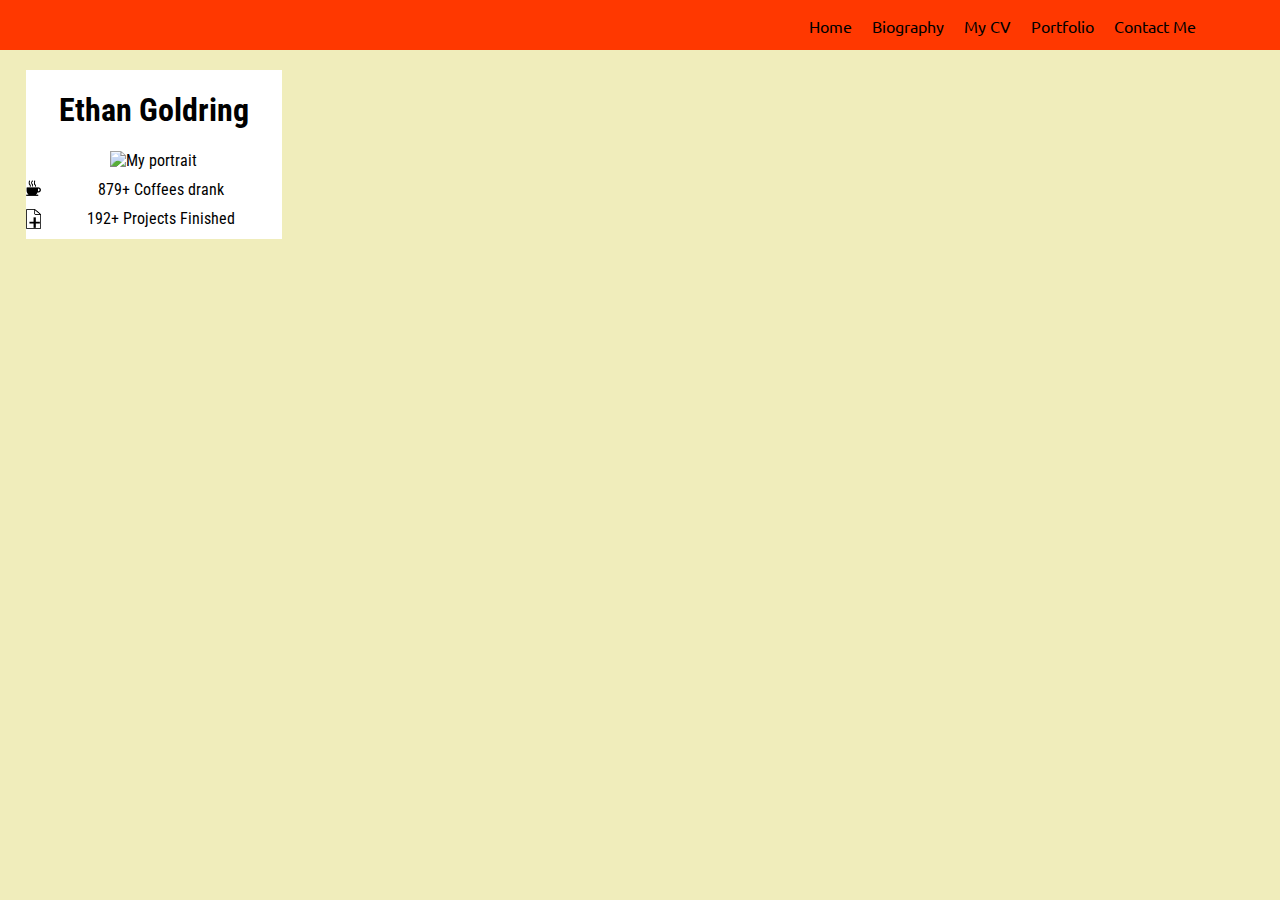
==== assign1/index.html @ 578c21e2 "Basic navigation bar, left aside, icons and images created." ====
<!DOCTYPE html>
<!-- Ethan Goldring 16402944-->
<html>
  <head>
    <meta charset="utf-8">
    <link type="text/css" rel="stylesheet" href="css/style.css"/>
    <link href="https://fonts.googleapis.com/css?family=Roboto+Condensed|Ubuntu" rel="stylesheet">
    <title>CSY1018 Assignment 1</title>
  </head>
  <body>
    <!-- Header Content -->
    <header class="header">
      <navbar class="navbar">
        <ul class="nav-list">
          <!-- ITEM 1 -->
          <li class="nav-list-item" href="#">
              Home
          </li>
          <!-- ITEM 2 -->
          <li class="nav-list-item" href="#">
              Biography
          </li>
          <!-- ITEM 3 -->
          <li class="nav-list-item" href="#">
              My CV
          </li>
          <!-- ITEM 4 -->
          <li class="nav-list-item" href="#">
              Portfolio
          </li>
          <!-- ITEM 4 -->
          <li class="nav-list-item" href="#">
              Contact Me
          </li>
        </ul>
      </navbar>
    </header>

    <!-- LEFT ASIDE -->
    <aside class="left-aside">
      <div class="left-container">
        <h1 class="name">Ethan Goldring</h1>
        <img class="left-image" src="images/self-portrait.jpeg" alt="My portrait">
        <!-- SPAN 1 -->
        <span class="left-stats-span">
          <img class="stats-logo" src="images/coffee.png" alt="">
          879+ Coffees drank
        </span>
        <!-- SPAN 2 -->
        <span class="left-stats-span">
          <img class="stats-logo" src="images/new-project.png" alt="">
          192+ Projects Finished
        </span>
      </div>
    </aside>
  </body>
</html>
---- assign1/css/style.css ----
/* Ethan Goldring 16402944 */
/* Color Scheme:
FF3800 - Red
F0EDBB - Light Grey
FFFCC4 - Very Light Grey
009393 - Light Blue
00585F - Darker Blue

Fonts:
Roboto Condensed
Ubuntu
*/
/* GLOBAL SELECTORS */
body {
  width: 100%;
  text-align: center;
  display: flex;
  margin: 0px;
  flex-direction: column;
  background-color: #F0EDBB;
  font-family: 'Roboto Condensed', sans-serif;
}

/* CLASS SELECTORS */
/* header selectors */
.header {
  width: 100%;
  background-color: #FF3800;
  height: 50px;
}
.navbar {

}
.nav-list {
  list-style: none;
  display: flex;
  flex-direction: row; /* Lines up the navbar */
  justify-content: flex-end; /* Sets navbar to right */
  padding-right: 5%; /* Away from side of screen */
}
.nav-list-item {
  padding-right: 20px; /* Spaces out the navbar items */
  font-family: 'Ubuntu', sans-serif;
}
  .nav-list-item:hover {
    color: white;
  }

/* left aside selectors*/
.left-aside {
  width: 20%;
  min-width: 150px;
  height: auto; /* automatically determins height */
  margin-left: 2%;
  margin-top: 20px;
  background-color: white;
  padding-bottom: 10px; /* some white space at the bottom */
}
  .name{
    font-family: 'Roboto Condensed', sans-serif;
  }
  .left-image {
    width: 100%; /* set size of image */
    height: auto;
  }
  .left-stats-span {
    width: 100%;
    height: auto;
    padding-top: 10px;
    float: left;
  }
  .stats-logo {
    width: 15px;
    height: auto;
    float: left;
  }
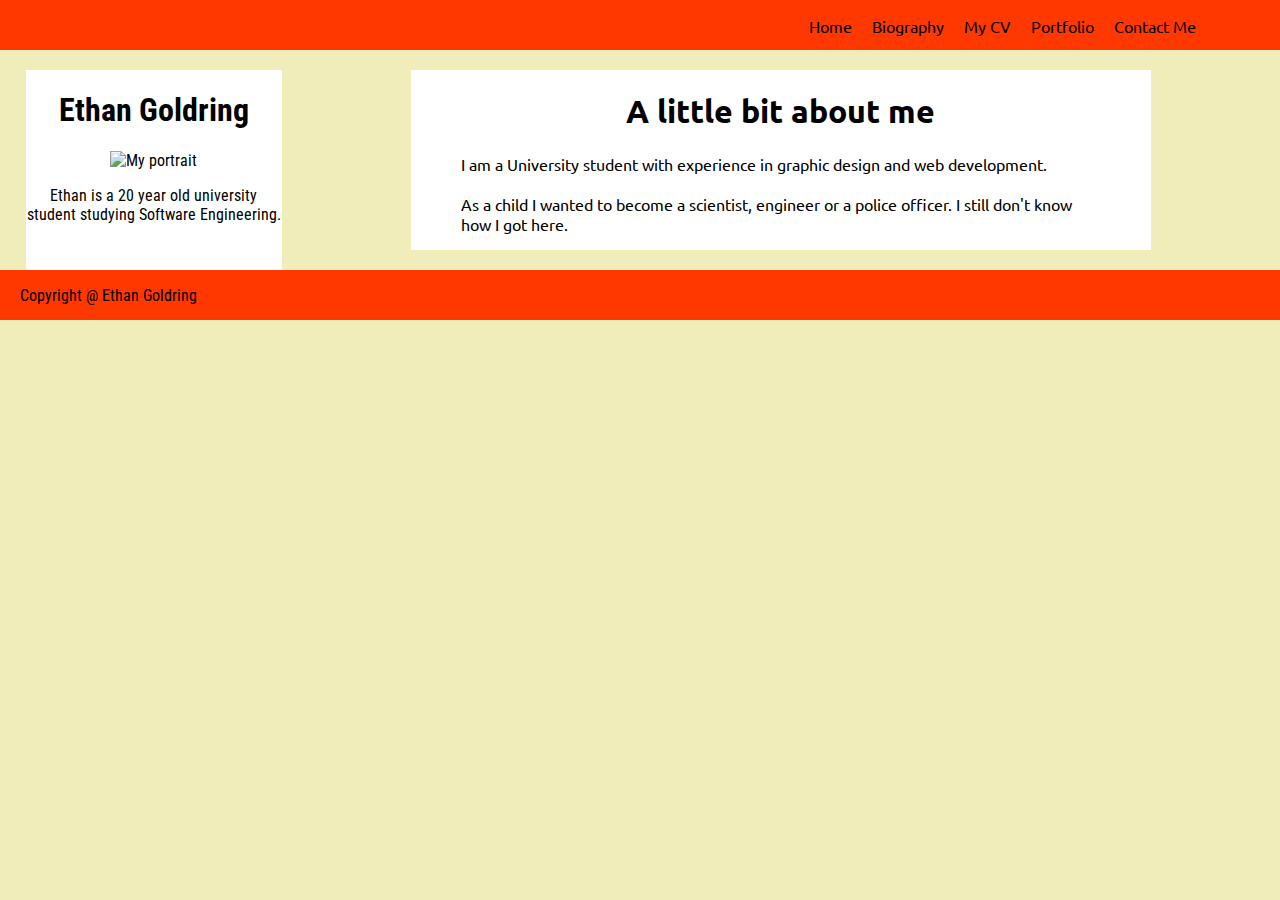
==== commit f413a3b9: "CV page created and populated. The rest of the layout has been created." ====
--- a/assign1/index.html
+++ b/assign1/index.html
@@ -36,22 +36,42 @@
       </navbar>
     </header>
 
+  <div class="wrapper">
     <!-- LEFT ASIDE -->
     <aside class="left-aside">
       <div class="left-container">
         <h1 class="name">Ethan Goldring</h1>
         <img class="left-image" src="images/self-portrait.jpeg" alt="My portrait">
-        <!-- SPAN 1 -->
-        <span class="left-stats-span">
-          <img class="stats-logo" src="images/coffee.png" alt="">
-          879+ Coffees drank
-        </span>
-        <!-- SPAN 2 -->
-        <span class="left-stats-span">
-          <img class="stats-logo" src="images/new-project.png" alt="">
-          192+ Projects Finished
-        </span>
+          <p class="left-info">
+            Ethan is a 20 year old university student
+            studying Software Engineering.
+          </p>
       </div>
     </aside>
+
+    <!-- Main Content -->
+    <main class="main">
+      <div class="main-container">
+        <h1 class="main-title">
+          A little bit about me
+        </h1>
+        <p class="main-paragraph">
+          I am a University student with experience in
+          graphic design and web development.
+            <br />
+            <br />
+          As a child I wanted to become a scientist, engineer
+          or a police officer. I still don't know how I got here.
+        </p>
+      </div>
+    </main>
+  </div>
+
+  <!-- Footer Content -->
+  <footer class="footer">
+    <p class="copyright">
+      Copyright @ Ethan Goldring
+    </p>
+  </footer>
   </body>
 </html>
--- a/assign1/css/style.css
+++ b/assign1/css/style.css
@@ -22,6 +22,11 @@
 }
 
 /* CLASS SELECTORS */
+.wrapper {
+  display: flex;
+  flex-direction: row;
+}
+
 /* header selectors */
 .header {
   width: 100%;
@@ -51,6 +56,7 @@
   width: 20%;
   min-width: 150px;
   height: auto; /* automatically determins height */
+  max-height: 270px;
   margin-left: 2%;
   margin-top: 20px;
   background-color: white;
@@ -60,17 +66,46 @@
     font-family: 'Roboto Condensed', sans-serif;
   }
   .left-image {
-    width: 100%; /* set size of image */
+    width: 95%; /* set size of image */
     height: auto;
   }
-  .left-stats-span {
-    width: 100%;
-    height: auto;
-    padding-top: 10px;
-    float: left;
+  .left-info {
+
   }
-  .stats-logo {
-    width: 15px;
-    height: auto;
-    float: left;
+
+/* main content selectors */
+.main {
+  width: auto;
+  padding-left: 50px;
+  padding-right: 50px;
+  margin-top: 20px;
+  margin-bottom: 20px;
+  background-color: white;
+  margin-left: auto;
+  margin-right: auto; /* centres the main */
+  max-width: 50%;
+  font-family: 'Ubuntu', sans-serif;
+
+}
+  .main-container {
+
   }
+  .cv-subheadings {
+    text-align: left;
+  }
+  .main-paragraph {
+    text-align: left;
+  }
+
+/* footer selectors */
+.footer {
+  width: 100%;
+  background-color: #FF3800;
+  height: 50px;
+  margin-top: auto; /* pushes to the bottom of the screen */
+}
+  .copyright {
+    font-family: 'Roboto Condensed', sans-serif;
+    display: flex;
+    padding-left: 20px;
+  }
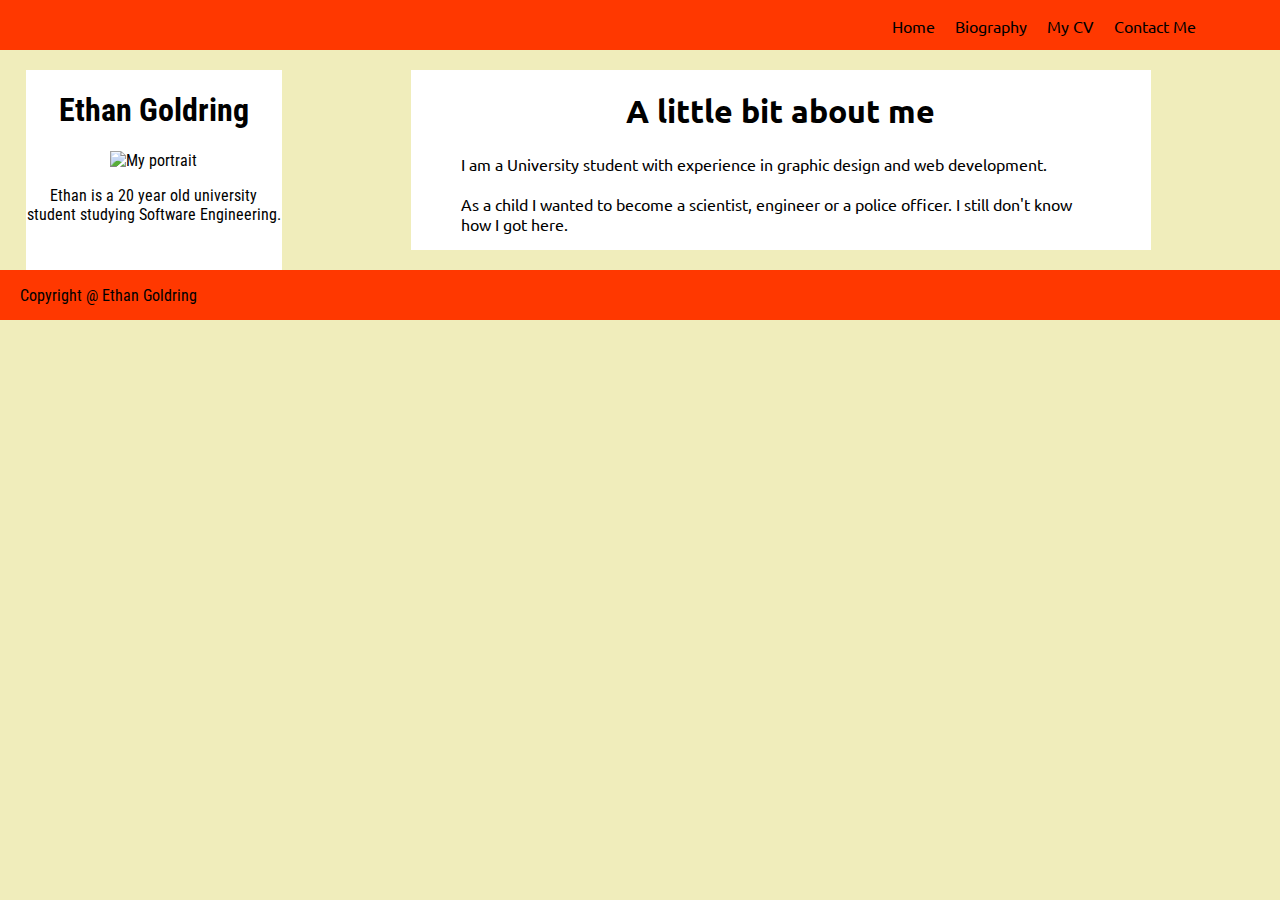
==== commit d34773d1: "Add files via upload" ====
--- a/assign1/index.html
+++ b/assign1/index.html
@@ -1,77 +1,73 @@
-<!DOCTYPE html>
-<!-- Ethan Goldring 16402944-->
-<html>
-  <head>
-    <meta charset="utf-8">
-    <link type="text/css" rel="stylesheet" href="css/style.css"/>
-    <link href="https://fonts.googleapis.com/css?family=Roboto+Condensed|Ubuntu" rel="stylesheet">
-    <title>CSY1018 Assignment 1</title>
-  </head>
-  <body>
-    <!-- Header Content -->
-    <header class="header">
-      <navbar class="navbar">
-        <ul class="nav-list">
-          <!-- ITEM 1 -->
-          <li class="nav-list-item" href="#">
-              Home
-          </li>
-          <!-- ITEM 2 -->
-          <li class="nav-list-item" href="#">
-              Biography
-          </li>
-          <!-- ITEM 3 -->
-          <li class="nav-list-item" href="#">
-              My CV
-          </li>
-          <!-- ITEM 4 -->
-          <li class="nav-list-item" href="#">
-              Portfolio
-          </li>
-          <!-- ITEM 4 -->
-          <li class="nav-list-item" href="#">
-              Contact Me
-          </li>
-        </ul>
-      </navbar>
-    </header>
-
-  <div class="wrapper">
-    <!-- LEFT ASIDE -->
-    <aside class="left-aside">
-      <div class="left-container">
-        <h1 class="name">Ethan Goldring</h1>
-        <img class="left-image" src="images/self-portrait.jpeg" alt="My portrait">
-          <p class="left-info">
-            Ethan is a 20 year old university student
-            studying Software Engineering.
-          </p>
-      </div>
-    </aside>
-
-    <!-- Main Content -->
-    <main class="main">
-      <div class="main-container">
-        <h1 class="main-title">
-          A little bit about me
-        </h1>
-        <p class="main-paragraph">
-          I am a University student with experience in
-          graphic design and web development.
-            <br />
-            <br />
-          As a child I wanted to become a scientist, engineer
-          or a police officer. I still don't know how I got here.
-        </p>
-      </div>
-    </main>
-  </div>
-
-  <!-- Footer Content -->
-  <footer class="footer">
-    <p class="copyright">
-      Copyright @ Ethan Goldring
-    </p>
-  </footer>
-  </body>
-</html>
+<!DOCTYPE html>
+<!-- Ethan Goldring 16402944-->
+<html>
+  <head>
+    <meta charset="utf-8">
+    <link type="text/css" rel="stylesheet" href="css/style.css"/>
+    <link href="https://fonts.googleapis.com/css?family=Roboto+Condensed|Ubuntu" rel="stylesheet">
+    <title>CSY1018 Assignment 1</title>
+  </head>
+  <body>
+    <!-- Header Content -->
+    <header class="header">
+      <navbar class="navbar">
+        <ul class="nav-list">
+          <!-- ITEM 1 -->
+          <li class="nav-list-item" href="#">
+              Home
+          </li>
+          <!-- ITEM 2 -->
+          <li class="nav-list-item" href="#">
+              Biography
+          </li>
+          <!-- ITEM 3 -->
+          <li class="nav-list-item" href="#">
+              My CV
+          </li>
+          <!-- ITEM 4 -->
+          <li class="nav-list-item" href="#">
+              Contact Me
+          </li>
+        </ul>
+      </navbar>
+    </header>
+
+  <div class="wrapper">
+    <!-- LEFT ASIDE -->
+    <aside class="left-aside">
+      <div class="left-container">
+        <h1 class="name">Ethan Goldring</h1>
+        <img class="left-image" src="images/self-portrait.jpg" alt="My portrait">
+          <p class="left-info">
+            Ethan is a 20 year old university student
+            studying Software Engineering.
+          </p>
+      </div>
+    </aside>
+
+    <!-- Main Content -->
+    <main class="main">
+      <div class="main-container">
+        <h1 class="main-title">
+          A little bit about me
+        </h1>
+        <p class="main-paragraph">
+          I am a University student with experience in
+          graphic design and web development.
+            <br />
+            <br />
+          As a child I wanted to become a scientist, engineer
+          or a police officer. I still don't know how I got here.
+        </p>
+      </div>
+    </main>
+  </div>
+
+  <!-- Footer Content -->
+  <footer class="footer">
+    <p class="copyright">
+      Copyright @ Ethan Goldring
+    </p>
+  </footer>
+  </body>
+</html>
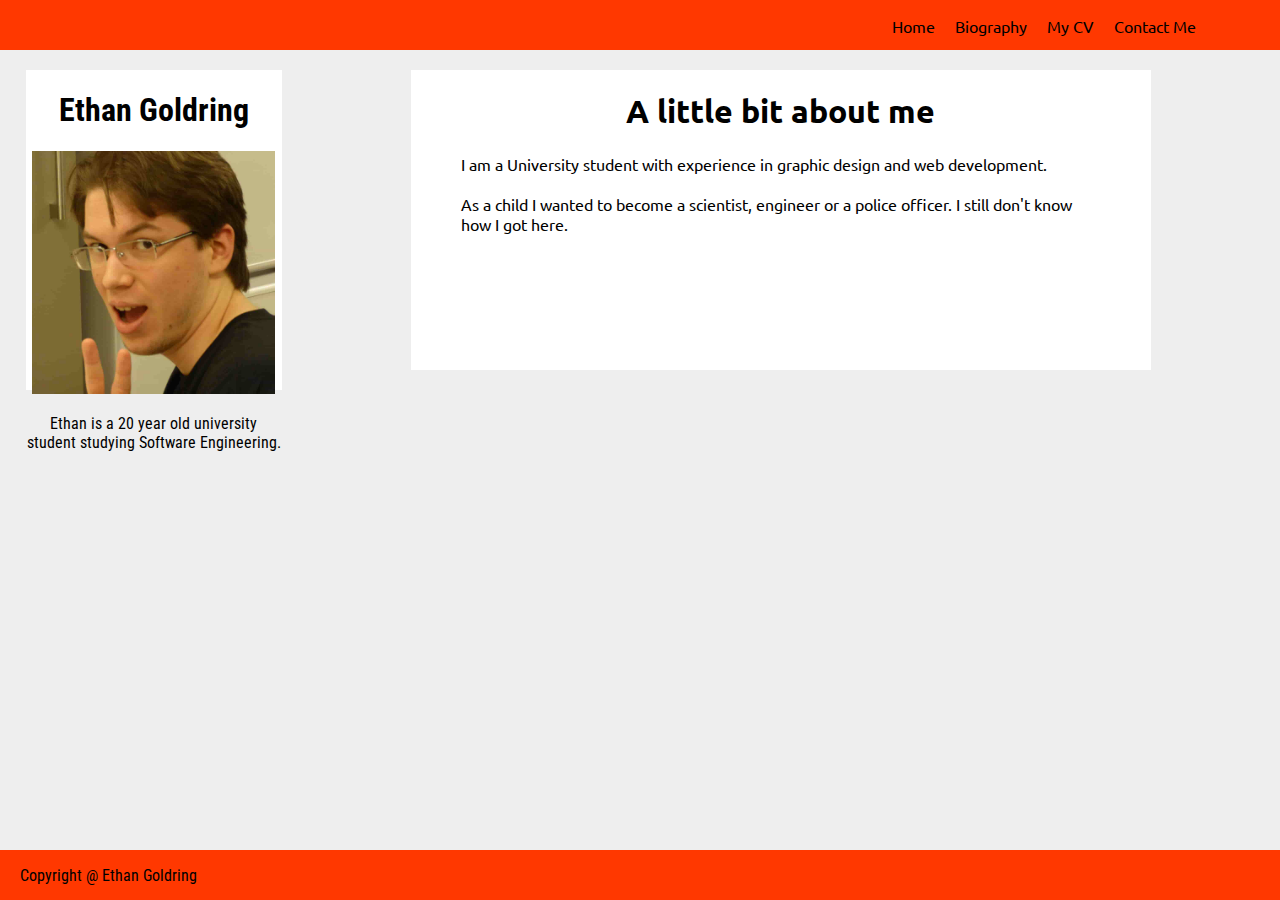
==== commit 2734e2ed: "Links added to navbar" ====
--- a/assign1/index.html
+++ b/assign1/index.html
@@ -13,21 +13,22 @@
       <navbar class="navbar">
         <ul class="nav-list">
           <!-- ITEM 1 -->
-          <li class="nav-list-item" href="#">
+          <li class="nav-list-item" href="index.html">
               Home
           </li>
           <!-- ITEM 2 -->
-          <li class="nav-list-item" href="#">
+          <li class="nav-list-item" href="bio.html">
               Biography
           </li>
           <!-- ITEM 3 -->
-          <li class="nav-list-item" href="#">
+          <li class="nav-list-item" href="cv.html">
               My CV
           </li>
           <!-- ITEM 4 -->
-          <li class="nav-list-item" href="#">
+          <li class="nav-list-item" href="contact.html">
               Contact Me
           </li>
+        </ul>
         </ul>
       </navbar>
     </header>
--- a/assign1/css/style.css
+++ b/assign1/css/style.css
@@ -1,111 +1,159 @@
-/* Ethan Goldring 16402944 */
-/* Color Scheme:
-FF3800 - Red
-F0EDBB - Light Grey
-FFFCC4 - Very Light Grey
-009393 - Light Blue
-00585F - Darker Blue
-
-Fonts:
-Roboto Condensed
-Ubuntu
-*/
-/* GLOBAL SELECTORS */
-body {
-  width: 100%;
-  text-align: center;
-  display: flex;
-  margin: 0px;
-  flex-direction: column;
-  background-color: #F0EDBB;
-  font-family: 'Roboto Condensed', sans-serif;
-}
-
-/* CLASS SELECTORS */
-.wrapper {
-  display: flex;
-  flex-direction: row;
-}
-
-/* header selectors */
-.header {
-  width: 100%;
-  background-color: #FF3800;
-  height: 50px;
-}
-.navbar {
-
-}
-.nav-list {
-  list-style: none;
-  display: flex;
-  flex-direction: row; /* Lines up the navbar */
-  justify-content: flex-end; /* Sets navbar to right */
-  padding-right: 5%; /* Away from side of screen */
-}
-.nav-list-item {
-  padding-right: 20px; /* Spaces out the navbar items */
-  font-family: 'Ubuntu', sans-serif;
-}
-  .nav-list-item:hover {
-    color: white;
-  }
-
-/* left aside selectors*/
-.left-aside {
-  width: 20%;
-  min-width: 150px;
-  height: auto; /* automatically determins height */
-  max-height: 270px;
-  margin-left: 2%;
-  margin-top: 20px;
-  background-color: white;
-  padding-bottom: 10px; /* some white space at the bottom */
-}
-  .name{
-    font-family: 'Roboto Condensed', sans-serif;
-  }
-  .left-image {
-    width: 95%; /* set size of image */
-    height: auto;
-  }
-  .left-info {
-
-  }
-
-/* main content selectors */
-.main {
-  width: auto;
-  padding-left: 50px;
-  padding-right: 50px;
-  margin-top: 20px;
-  margin-bottom: 20px;
-  background-color: white;
-  margin-left: auto;
-  margin-right: auto; /* centres the main */
-  max-width: 50%;
-  font-family: 'Ubuntu', sans-serif;
-
-}
-  .main-container {
-
-  }
-  .cv-subheadings {
-    text-align: left;
-  }
-  .main-paragraph {
-    text-align: left;
-  }
-
-/* footer selectors */
-.footer {
-  width: 100%;
-  background-color: #FF3800;
-  height: 50px;
-  margin-top: auto; /* pushes to the bottom of the screen */
-}
-  .copyright {
-    font-family: 'Roboto Condensed', sans-serif;
-    display: flex;
-    padding-left: 20px;
-  }
+/* Ethan Goldring 16402944 */
+/* Color Scheme:
+FF3800 - Red
+F0EDBB - Light Grey
+FFFCC4 - Very Light Grey
+009393 - Light Blue
+00585F - Darker Blue
+
+Fonts:
+Roboto Condensed
+Ubuntu
+*/
+/* GLOBAL SELECTORS */
+body {
+  width: 100%;
+  height: 100vh;
+  text-align: center;
+  display: flex;
+  margin: 0px;
+  flex-direction: column;
+  background-color: #EEE;
+  font-family: 'Roboto Condensed', sans-serif;
+}
+
+/* CLASS SELECTORS */
+.wrapper {
+  display: flex;
+  flex-direction: row;
+}
+
+/* header selectors */
+.header {
+  width: 100%;
+  background-color: #FF3800;
+  height: 50px;
+}
+/*.navbar {
+
+}*/
+.nav-list {
+  list-style: none;
+  display: flex;
+  flex-direction: row; /* Lines up the navbar */
+  justify-content: flex-end; /* Sets navbar to right */
+  padding-right: 5%; /* Away from side of screen */
+}
+.nav-list-item {
+  padding-right: 20px; /* Spaces out the navbar items */
+  font-family: 'Ubuntu', sans-serif;
+}
+  .nav-list-item:hover {
+    color: white;
+  }
+
+/* left aside selectors*/
+.left-aside {
+  width: 20%;
+  min-width: 150px;
+  height: auto; /* automatically determins height */
+  max-height: 310px;
+  margin-left: 2%;
+  margin-top: 20px;
+  background-color: white;
+  padding-bottom: 10px; /* some white space at the bottom */
+}
+  .name{
+    font-family: 'Roboto Condensed', sans-serif;
+  }
+  .left-image {
+    width: 95%; /* set size of image */
+    height: auto;
+  }
+  /*.left-info {
+
+  }*/
+
+/* main content selectors */
+.main {
+  /* width: auto; */
+  padding-left: 50px;
+  padding-right: 50px;
+  margin-top: 20px;
+  margin-bottom: 20px;
+  background-color: white;
+  margin-left: auto;
+  margin-right: auto; /* centres the main */
+  width: 50%;
+  font-family: 'Ubuntu', sans-serif;
+
+}
+  /*.main-container {
+
+  }*/
+  .cv-subheadings {
+    text-align: left;
+  }
+  .main-paragraph {
+    text-align: left;
+  }
+
+/* Form Selectors */
+.contact-form {
+  display: flex;
+  flex-direction: column;
+}
+  .form-text {
+    text-align: left;
+    margin: 0px;
+  }
+  .input-subject {
+    margin-top: 10px;
+    margin-bottom: 20px;
+  }
+    .input-subject:active {
+      border-color: #FF3800;
+    }
+  .input-message {
+    margin-top: 10px;
+    margin-bottom: 20px;
+  }
+    .input-message:active {
+      border-color: #FF3800;
+    }
+  .radio-list {
+    list-style: none;
+  }
+  .list-item {
+    float: left;
+  }
+  .submit-button {
+    font-family: 'Roboto Condensed', sans-serif;
+  }
+
+/* footer selectors */
+.footer {
+  width: 100%;
+  background-color: #FF3800;
+  height: 50px;
+  margin-top: auto; /* pushes to the bottom of the screen */
+}
+  .copyright {
+    font-family: 'Roboto Condensed', sans-serif;
+    display: flex;
+    padding-left: 20px;
+  }
+
+/* MEDIA QUERIES */
+/* Mobile Devices */
+@media (max-width:400px) { /* targets all viewports less than 400px wide */
+  .nav-list-item {
+    font-size: 0.9em;
+  }
+}
+
+@media (max-width:360px) { /* targets all viewports less than 360px wide */
+  .nav-list-item {
+    font-size: 0.8em;
+  }
+}
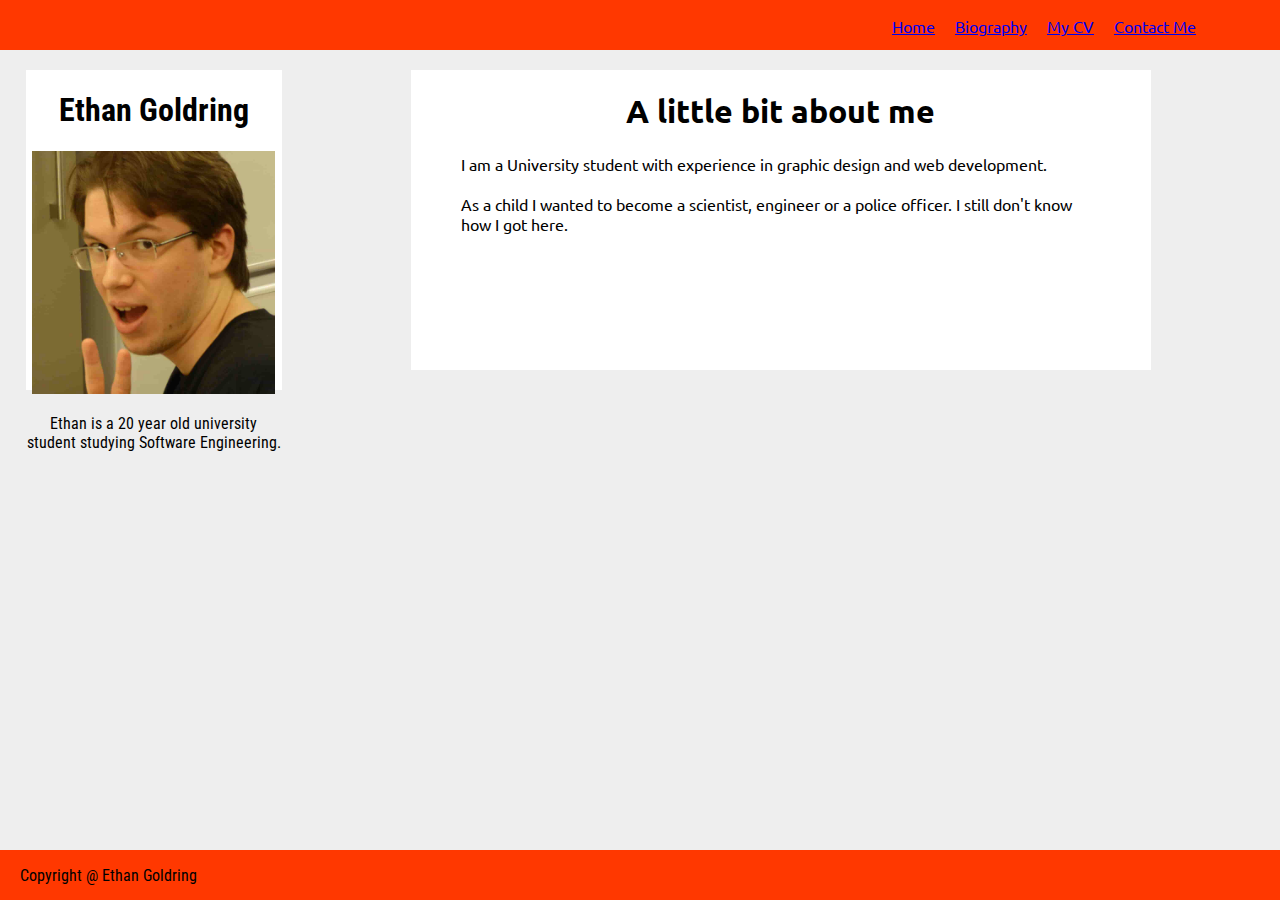
==== commit daaea9f8: "Readjusted links in the navbar" ====
--- a/assign1/index.html
+++ b/assign1/index.html
@@ -13,22 +13,29 @@
       <navbar class="navbar">
         <ul class="nav-list">
           <!-- ITEM 1 -->
-          <li class="nav-list-item" href="index.html">
+          <li class="nav-list-item">
+            <a class="nav-link" href="index.html">
               Home
+            </a>
           </li>
           <!-- ITEM 2 -->
-          <li class="nav-list-item" href="bio.html">
+          <li class="nav-list-item">
+            <a class="nav-link" href="bio.html">
               Biography
+            </a>
           </li>
           <!-- ITEM 3 -->
-          <li class="nav-list-item" href="cv.html">
+          <li class="nav-list-item">
+            <a class="nav-link" href="cv.html">
               My CV
+            </a>
           </li>
           <!-- ITEM 4 -->
-          <li class="nav-list-item" href="contact.html">
+          <li class="nav-list-item">
+            <a class="nav-link" href="contact.html">
               Contact Me
+            </a>
           </li>
-        </ul>
         </ul>
       </navbar>
     </header>
